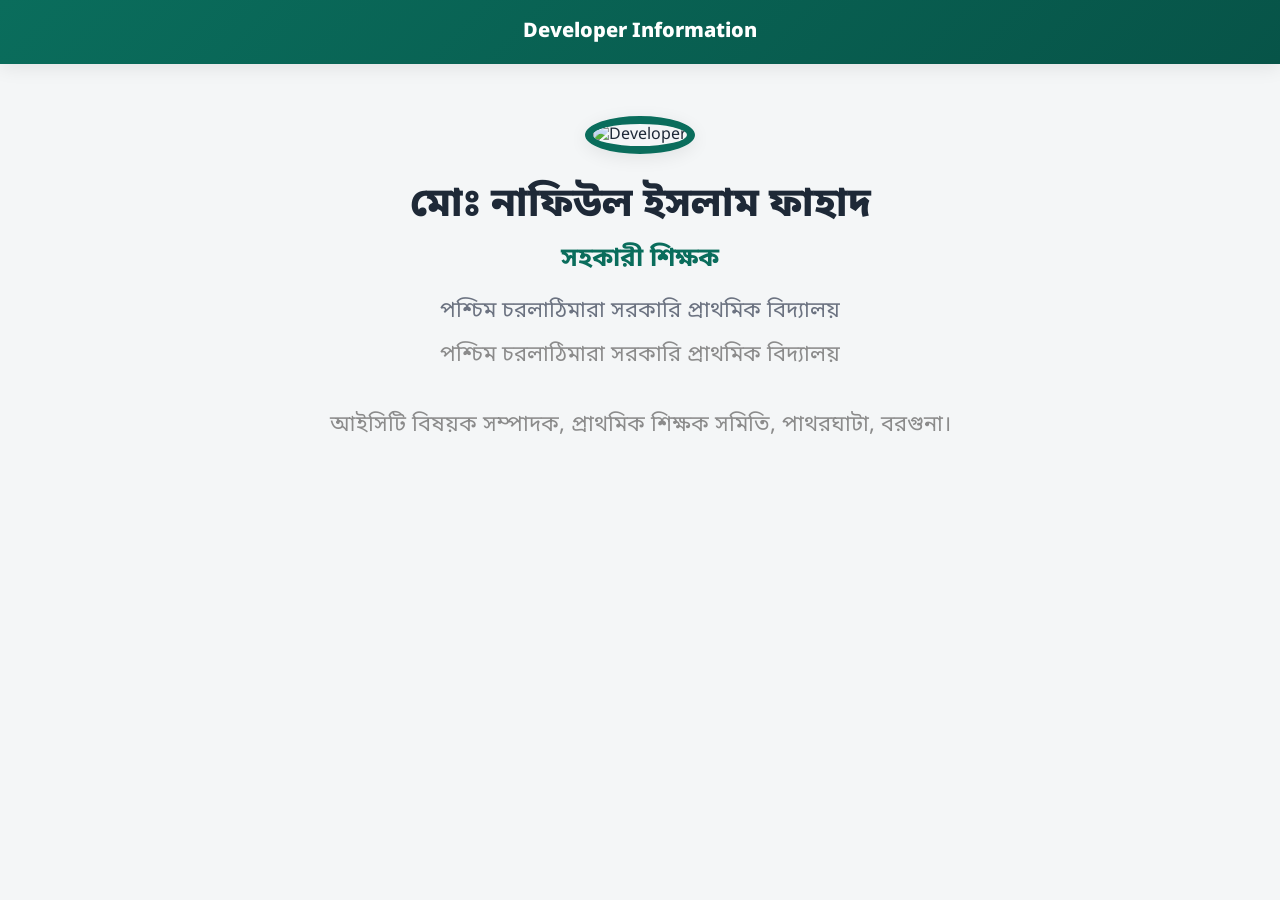
==== developer.html @ 6667c6a4 "Update developer.html" ====
<!DOCTYPE html>
<html lang="bn">

<head>

<meta charset="UTF-8">
<meta name="viewport" content="width=device-width, initial-scale=1.0">

<title>Developer Information</title>

<link rel="stylesheet" href="css/style.css">

</head>

<body>

<header class="header">

    <h1 class="header-title">
        Developer Information
    </h1>

</header>

<div class="container">

    <div class="profile-section">

        <img
            src="images/avatar.png"
            alt="Developer"
            class="avatar">

        <h2 class="dev-name">
            মোঃ নাফিউল ইসলাম ফাহাদ
        </h2>

        <div class="dev-post">
            সহকারী শিক্ষক
        </div>

        <div class="dev-school">
            পশ্চিম চরলাঠিমারা সরকারি প্রাথমিক বিদ্যালয়
        </div>

        <div class="dev-extra">

            পশ্চিম চরলাঠিমারা সরকারি প্রাথমিক বিদ্যালয়

            <br><br>

            আইসিটি বিষয়ক সম্পাদক, প্রাথমিক শিক্ষক সমিতি, পাথরঘাটা, বরগুনা।

        </div>

    </div>

</div>

</body>
</html>
---- css/style.css ----
/* ==========================
   GOOGLE FONT
========================== */

@import url('https://fonts.googleapis.com/css2?family=Noto+Sans+Bengali:wght@400;500;600;700;800&display=swap');

/* ==========================
   ROOT COLORS
========================== */

:root{

    --primary:#0A6D5C;
    --primary-dark:#075448;

    --bg:#F4F6F7;

    --card:#FFFFFF;

    --text:#1E2937;

    --subtext:#6B7280;

    --border:#E5E7EB;

    --shadow:
    0 4px 18px rgba(0,0,0,.08);

}


/* ==========================
   RESET
========================== */

*{
    margin:0;
    padding:0;
    box-sizing:border-box;
}

html{
    scroll-behavior:smooth;
}

body{

    font-family:'Noto Sans Bengali',sans-serif;

    background:var(--bg);

    color:var(--text);

    min-height:100vh;

}


/* ==========================
   HEADER
========================== */

.header{

    position:sticky;

    top:0;

    z-index:999;

    background:
    linear-gradient(
    135deg,
    var(--primary),
    var(--primary-dark));

    color:#fff;

    height:64px;

    display:flex;

    align-items:center;

    justify-content:center;

    padding:0 20px;

    box-shadow:var(--shadow);

}


.header-title{

    font-size:20px;

    font-weight:800;

}


.header-icon{

    position:absolute;

    right:20px;

    width:48px;

    height:48px;

    border-radius:50%;

    background:#fff;

    color:var(--primary);

    display:flex;

    align-items:center;

    justify-content:center;

    text-decoration:none;

    font-size:22px;

    font-weight:700;

}


/* ==========================
   CONTAINER
========================== */

.container{

    width:100%;

    max-width:900px;

    margin:auto;

    padding:12px;

}


/* ==========================
   SEARCH BOX
========================== */

.search-box{

    margin-bottom:25px;

}

.search-box input{

    width:100%;

    height:48px;

    border:none;

    outline:none;

    border-radius:18px;

    background:#fff;

    padding:0 20px;

    font-size:18px;

    box-shadow:var(--shadow);

}


/* ==========================
   CARD
========================== */

.teacher-card{

    background:var(--card);

    border-radius:16px;

    box-shadow:var(--shadow);

    padding:14px 16px;

    margin-bottom:10px;

    display:flex;

    justify-content:space-between;

    align-items:center;

    gap:15px;

}

.card-top{
    display:flex;
    justify-content:space-between;
    align-items:flex-start;
}

.teacher-info{

    flex:1;

}


.teacher-name{

    font-size:18px;

    font-weight:800;

    margin-bottom:3px;

}


.teacher-post{

    color:var(--primary);

    font-size:14px;

    font-weight:700;

    margin-bottom:3px;

}


.teacher-school{

    color:var(--subtext);

    font-size:13px;

    margin-bottom:2px;

}


.teacher-phone{

    color:#808080;

    font-size:13px;

}


/* ==========================
   ACTION AREA
========================== */

.action-area{

    display:flex;

    flex-direction:column;

    align-items:center;

    gap:16px;

}


.edit-btn{

    width:34px;

    height:34px;

    border-radius:8px;

    border:none;

    background:#F1F3F5;

    cursor:pointer;

    font-size:14px;

}


.call-btn{

    width:44px;

    height:44px;

    border-radius:50%;

    background:white;

    display:flex;

    justify-content:center;

    align-items:center;

    text-decoration:none;

    font-size:18px;

    box-shadow:var(--shadow);

}


/* ==========================
   DEVELOPER PAGE
========================== */

.profile-section{

    text-align:center;

    margin-top:40px;

}


.avatar{

    width:170px;

    height:170px;

    border-radius:50%;

    border:8px solid var(--primary);

    object-fit:cover;

    box-shadow:var(--shadow);

}


.dev-name{

    margin-top:25px;

    font-size:40px;

    font-weight:800;

}


.dev-post{

    margin-top:10px;

    font-size:26px;

    font-weight:700;

    color:var(--primary);

}


.dev-school{

    margin-top:20px;

    font-size:22px;

    color:var(--subtext);

}


.dev-extra{

    margin-top:12px;

    font-size:22px;

    color:#8b8b8b;

    line-height:1.6;

}


/* ==========================
   FORM PAGE
========================== */

.school-banner{

    background: linear-gradient(
        135deg,
        var(--primary),
        var(--primary-dark)
    );
    
    color:white;

    border-radius:22px;

    padding:25px;

    text-align:center;

    box-shadow:var(--shadow);

    margin-bottom:25px;

}

.school-banner h2{
    font-size:20px;
    line-height:1.4;
    white-space: normal;
    word-break: break-word;
}
.school-banner p{

    font-size:22px;

    font-weight:700;
}


.form-card {
    background: white;
    border-radius: 18px;
    padding: 15px;
    box-shadow: var(--shadow);
    margin-bottom: 18px;
}


.label{

    color:#777;

    font-size:20px;

    margin-bottom:10px;

}


.current-value {
    font-size: 18px;
    font-weight: 700;
    margin-bottom: 12px;
}


.input-box {
    width: 100%;
    height: 45px;
    border: 2px solid var(--border);
    border-radius: 14px;
    padding: 0 14px;
    font-size: 16px;
}


.submit-btn{
    width:80%;
    max-width:280px;
    margin:0 auto;
    height:46px;

    background:red !important;
    width:50% !important;

    border:none;
    border-radius:10px;

    background: linear-gradient(135deg, #0A6D5C, #075448);

    color:white;
    font-size:14px;
    font-weight:600;

    cursor:pointer;

    display:flex;
    align-items:center;
    justify-content:center;

    transition: all 0.2s ease;
}

.submit-btn:active{
    transform: scale(0.98);
}


/* ==========================
   HOVER
========================== */

.call-btn:hover{

    transform:scale(1.05);

}

.edit-btn:hover{

    transform:scale(1.05);

}

.submit-btn:hover{

    opacity:.95;

}


/* ==========================
   MOBILE
========================== */

@media(max-width:768px){

.header{
    height:80px;
}

.header-title{
    font-size:22px;
}

.teacher-name{
    font-size:18px;
}

.teacher-post{
    font-size:16px;
}

.teacher-school{
    font-size:15px;
}

.teacher-phone{
    font-size:15px;
}

.call-btn{

    width:64px;
    height:64px;
    font-size:26px;
}

.dev-name{
    font-size:28px;
}

.dev-post{
    font-size:20px;
}

.dev-school,
.dev-extra{
    font-size:17px;
}

.school-banner h2{
    font-size:24px;
}

.school-banner p{
    font-size:18px;
}

}
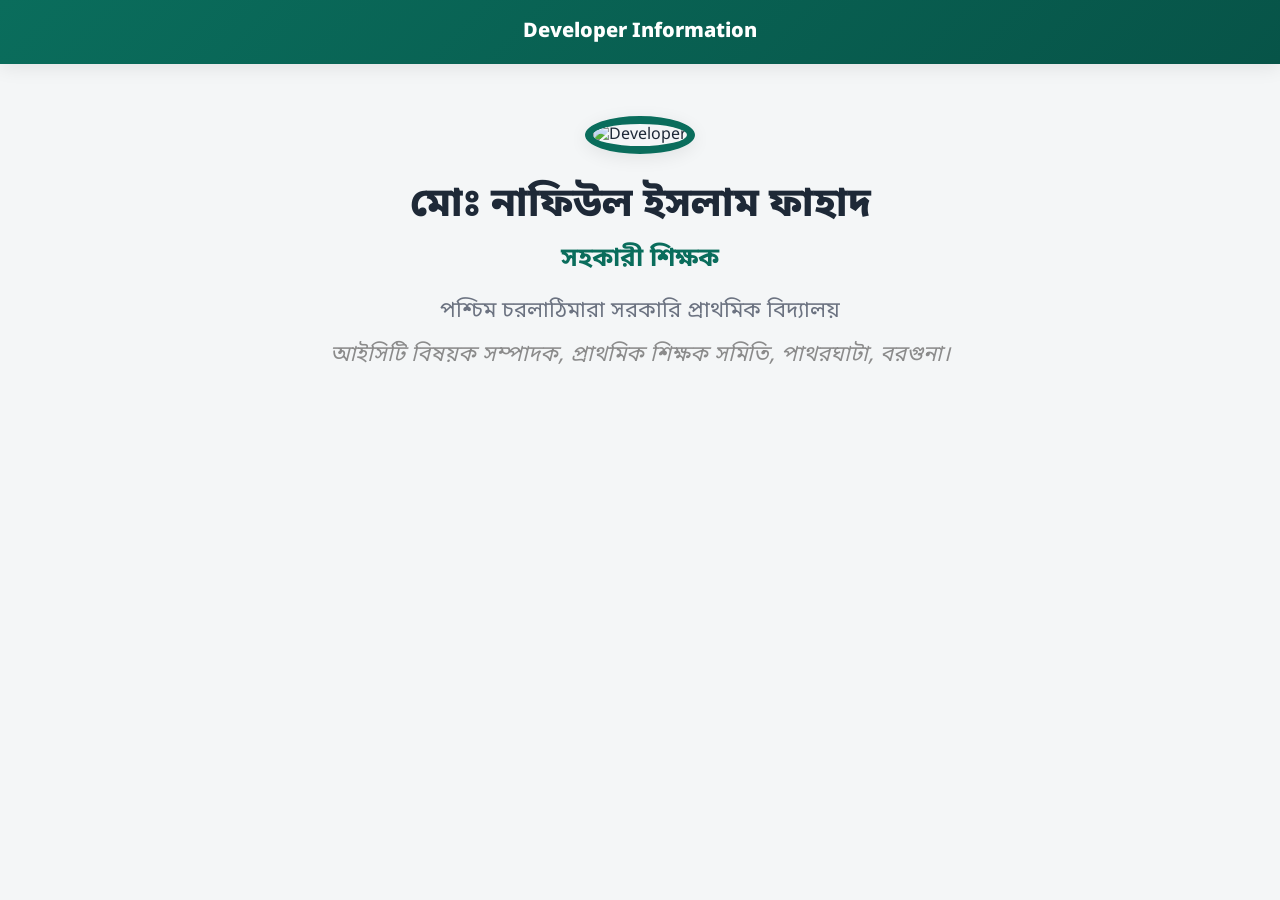
==== commit 91ef6076: "Update developer.html" ====
--- a/developer.html
+++ b/developer.html
@@ -44,13 +44,7 @@
         </div>
 
         <div class="dev-extra">
-
-            পশ্চিম চরলাঠিমারা সরকারি প্রাথমিক বিদ্যালয়
-
-            <br><br>
-
-            আইসিটি বিষয়ক সম্পাদক, প্রাথমিক শিক্ষক সমিতি, পাথরঘাটা, বরগুনা।
-
+            <i>আইসিটি বিষয়ক সম্পাদক, প্রাথমিক শিক্ষক সমিতি, পাথরঘাটা, বরগুনা।</i>
         </div>
 
     </div>
